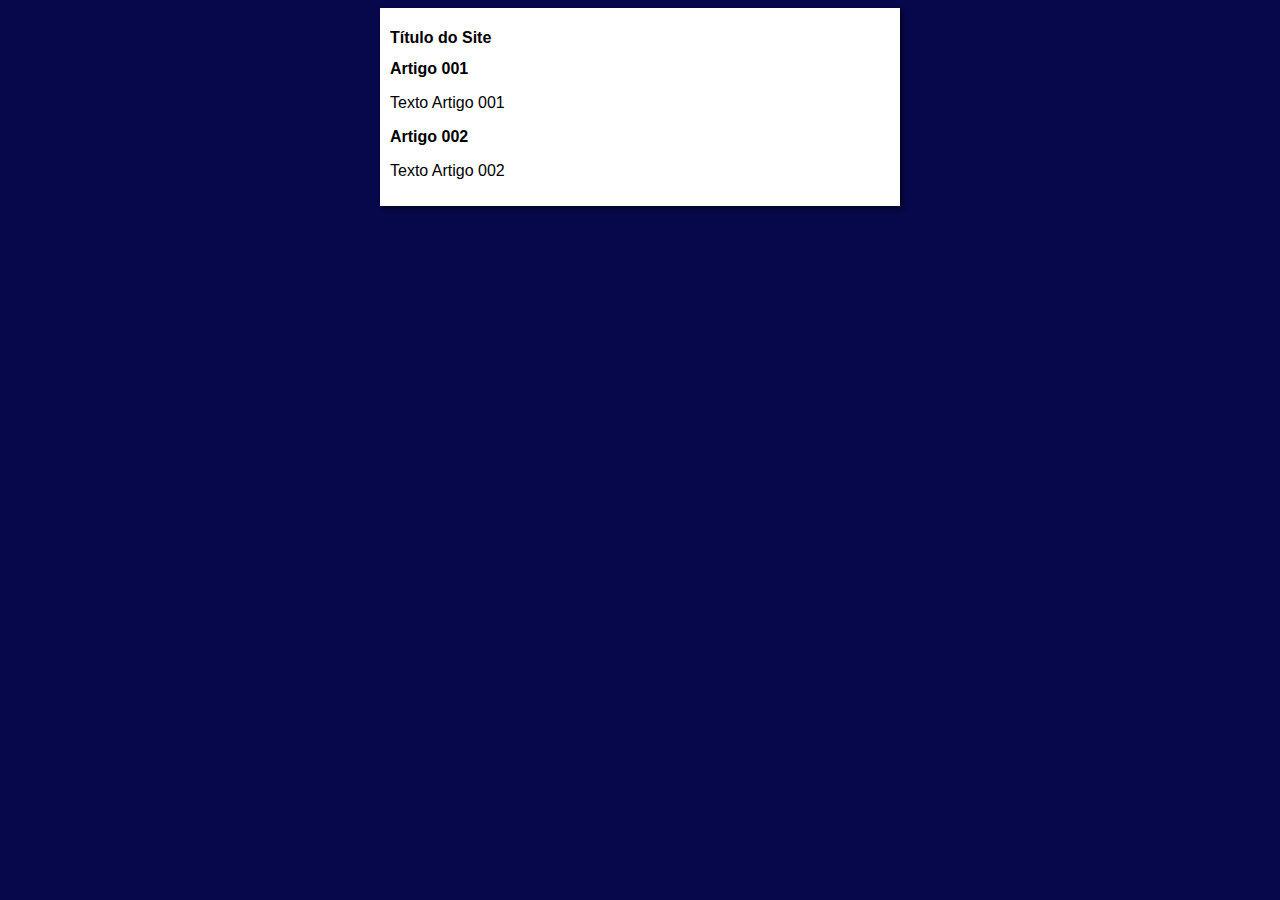
==== index.html @ 68563e4e "Iniciei o design" ====
<!DOCTYPE html>
<html lang="pt-br">
<head>
    <meta charset="UTF-8">
    <meta http-equiv="X-UA-Compatible" content="IE=edge">
    <meta name="viewport" content="width=device-width, initial-scale=1.0">
    <title>Título do Site</title>
    <link rel="stylesheet" href="estilos/style.css">
</head>
<body>
    <main>
        <header>
            <h1>Título do Site</h1>
        </header>
        <article>
            <h2>Artigo 001</h2>
            <p>Texto Artigo 001</p>
        </article>
        <article>
            <h2>Artigo 002</h2>
            <p>Texto Artigo 002</p>
        </article>
    </main>
</body>
</html>
---- estilos/style.css ----
* {
    font-family: Arial, Helvetica, sans-serif;
    font-size: 16px;
}

body {
    background-color: rgb(7, 7, 75);

}

main {
    background-color: white;
    width: 500px;
    margin: auto;
    padding: 10px;
    box-shadow: 3px 3px 5px rgba(0, 0, 0, 0.486);
}
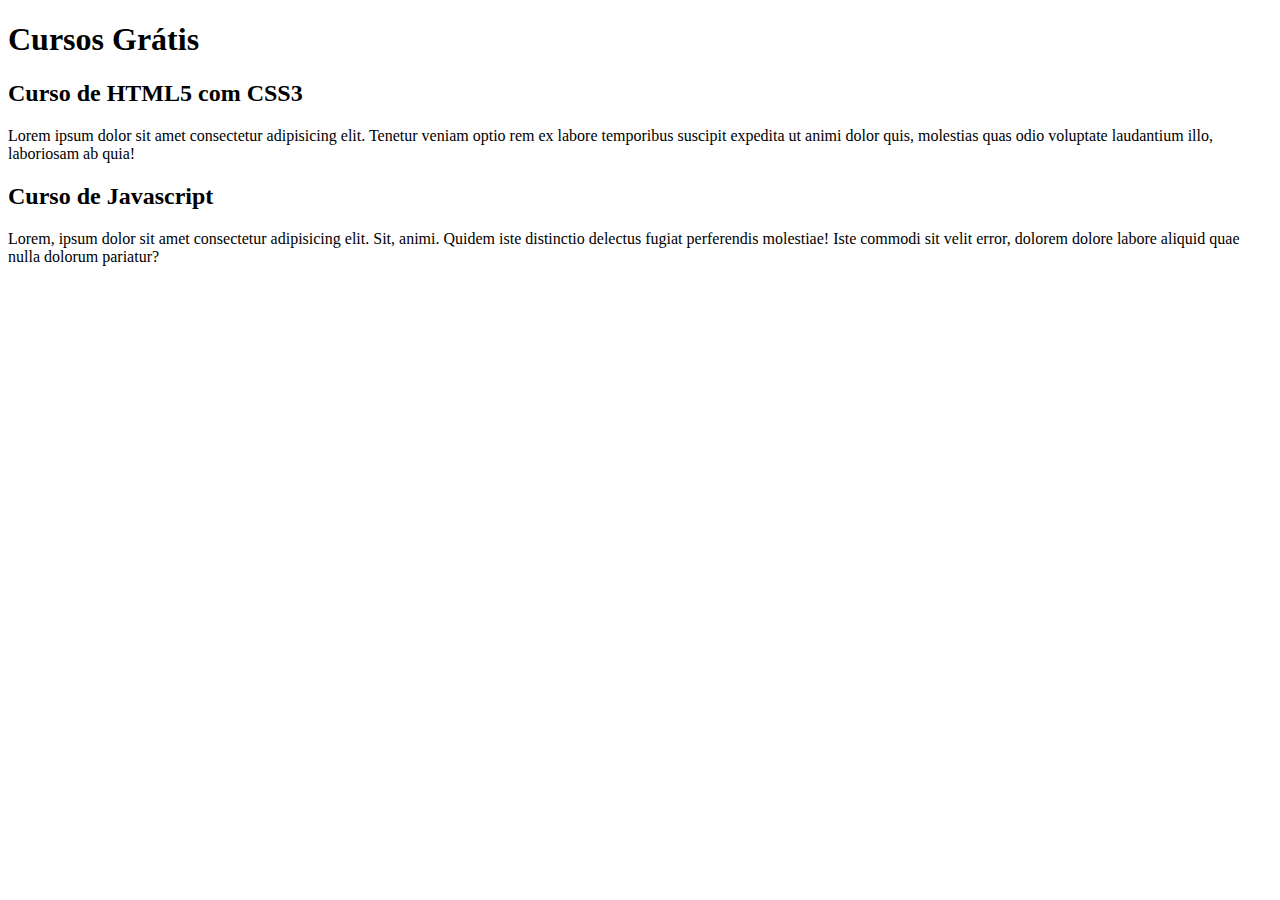
==== commit feaaa71d: "Update index.html" ====
--- a/index.html
+++ b/index.html
@@ -4,21 +4,20 @@
     <meta charset="UTF-8">
     <meta http-equiv="X-UA-Compatible" content="IE=edge">
     <meta name="viewport" content="width=device-width, initial-scale=1.0">
-    <title>Título do Site</title>
-    <link rel="stylesheet" href="estilos/style.css">
+    <title>Site teste</title>
 </head>
 <body>
     <main>
         <header>
-            <h1>Título do Site</h1>
+            <h1>Cursos Grátis</h1>
         </header>
         <article>
-            <h2>Artigo 001</h2>
-            <p>Texto Artigo 001</p>
+            <h2>Curso de HTML5 com CSS3</h2>
+            <p>Lorem ipsum dolor sit amet consectetur adipisicing elit. Tenetur veniam optio rem ex labore temporibus suscipit expedita ut animi dolor quis, molestias quas odio voluptate laudantium illo, laboriosam ab quia!</p>
         </article>
         <article>
-            <h2>Artigo 002</h2>
-            <p>Texto Artigo 002</p>
+            <h2>Curso de Javascript</h2>
+            <p>Lorem, ipsum dolor sit amet consectetur adipisicing elit. Sit, animi. Quidem iste distinctio delectus fugiat perferendis molestiae! Iste commodi sit velit error, dolorem dolore labore aliquid quae nulla dolorum pariatur?</p>
         </article>
     </main>
 </body>
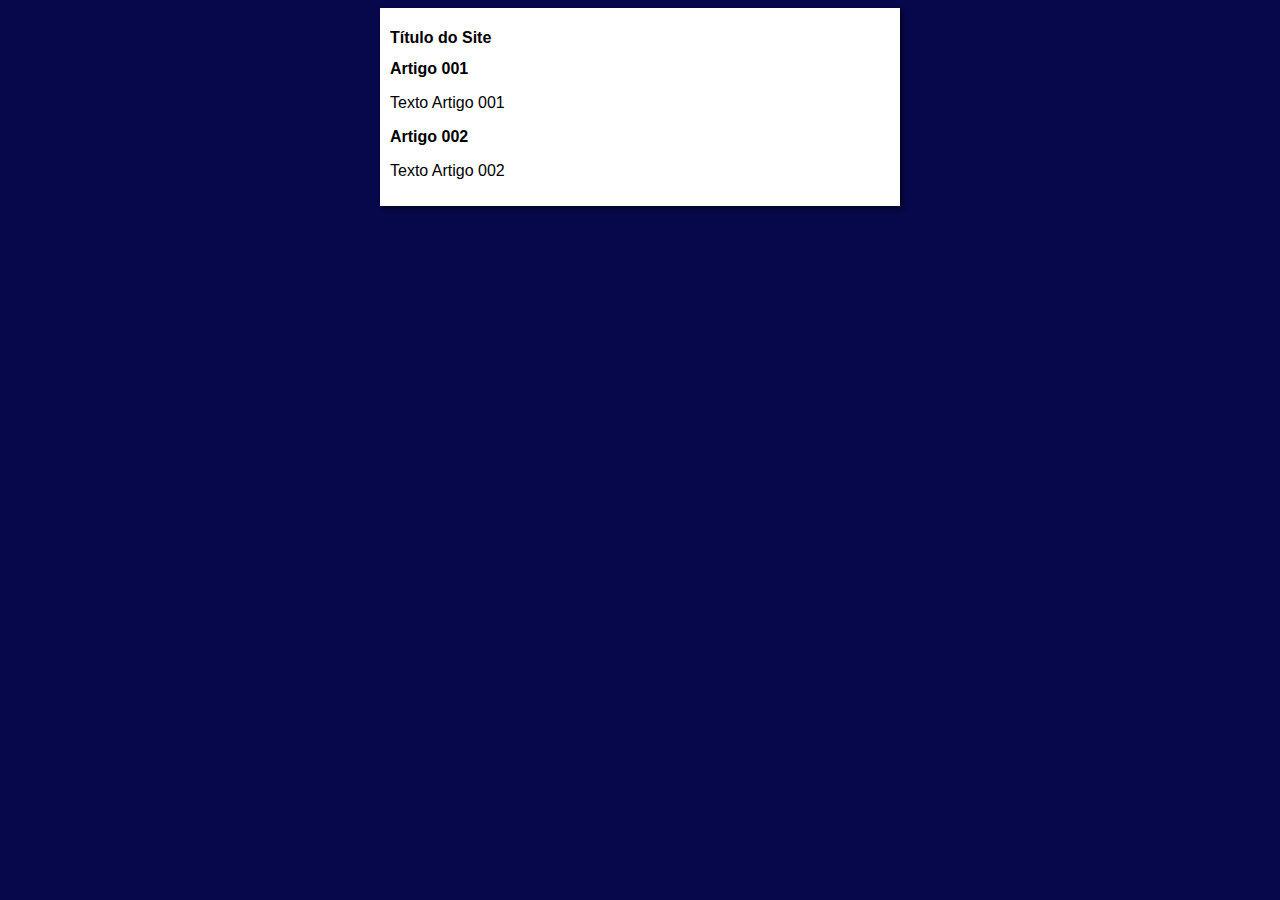
==== commit 19515df9: "Update index.html" ====
--- a/index.html
+++ b/index.html
@@ -5,19 +5,20 @@
     <meta http-equiv="X-UA-Compatible" content="IE=edge">
     <meta name="viewport" content="width=device-width, initial-scale=1.0">
     <title>Site teste</title>
+    <link rel="stylesheet" href="estilos/style.css">
 </head>
 <body>
     <main>
         <header>
-            <h1>Cursos Grátis</h1>
+            <h1>Título do Site</h1>
         </header>
         <article>
-            <h2>Curso de HTML5 com CSS3</h2>
-            <p>Lorem ipsum dolor sit amet consectetur adipisicing elit. Tenetur veniam optio rem ex labore temporibus suscipit expedita ut animi dolor quis, molestias quas odio voluptate laudantium illo, laboriosam ab quia!</p>
+            <h2>Artigo 001</h2>
+            <p>Texto Artigo 001</p>
         </article>
         <article>
-            <h2>Curso de Javascript</h2>
-            <p>Lorem, ipsum dolor sit amet consectetur adipisicing elit. Sit, animi. Quidem iste distinctio delectus fugiat perferendis molestiae! Iste commodi sit velit error, dolorem dolore labore aliquid quae nulla dolorum pariatur?</p>
+            <h2>Artigo 002</h2>
+            <p>Texto Artigo 002</p>
         </article>
     </main>
 </body>
--- a/estilos/style.css
+++ b/estilos/style.css
@@ -0,0 +1,17 @@
+* {
+    font-family: Arial, Helvetica, sans-serif;
+    font-size: 16px;
+}
+
+body {
+    background-color: rgb(7, 7, 75);
+
+}
+
+main {
+    background-color: white;
+    width: 500px;
+    margin: auto;
+    padding: 10px;
+    box-shadow: 3px 3px 5px rgba(0, 0, 0, 0.486);
+}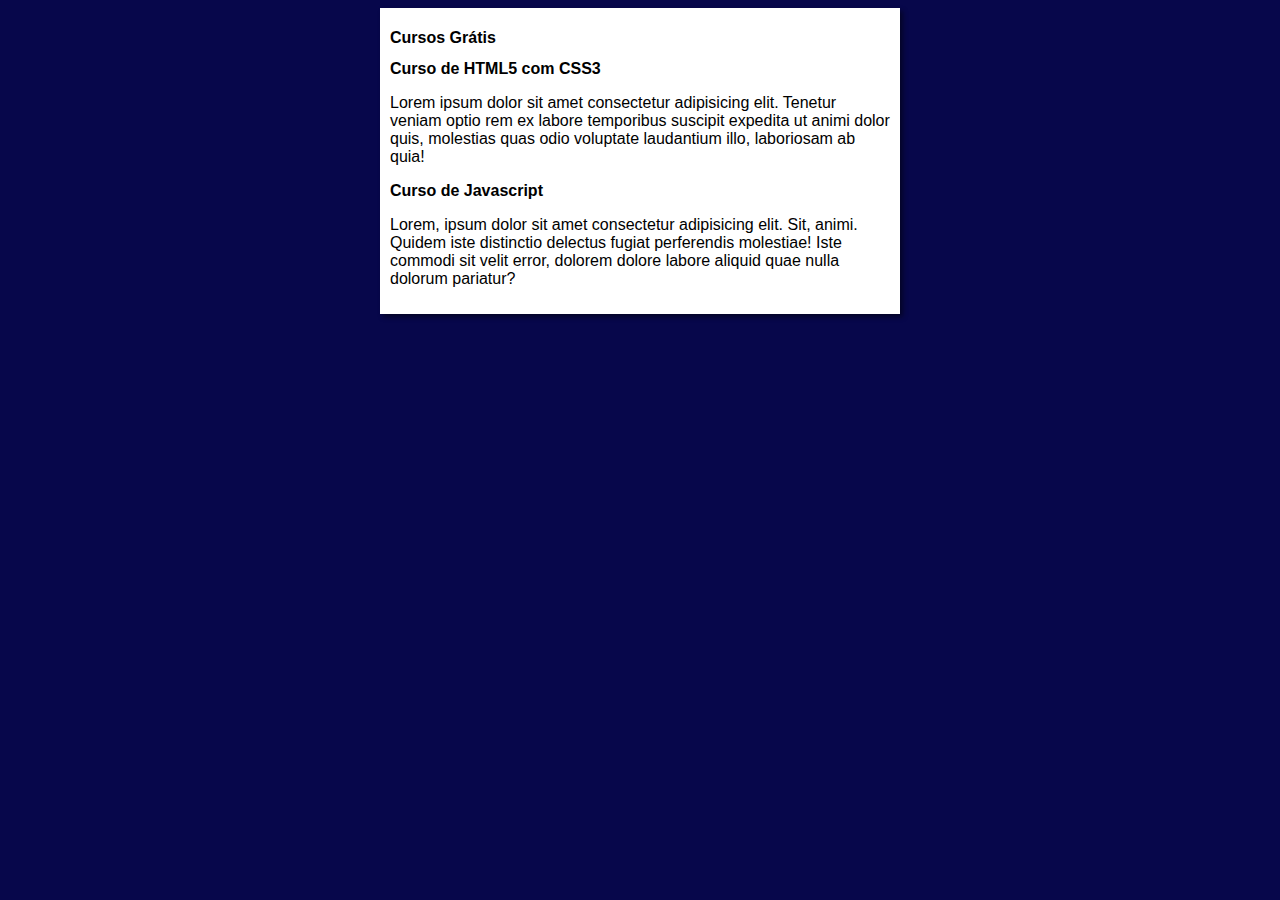
==== commit 158d3963: "Merge branch 'Design'" ====
--- a/index.html
+++ b/index.html
@@ -10,15 +10,15 @@
 <body>
     <main>
         <header>
-            <h1>Título do Site</h1>
+            <h1>Cursos Grátis</h1>
         </header>
         <article>
-            <h2>Artigo 001</h2>
-            <p>Texto Artigo 001</p>
+            <h2>Curso de HTML5 com CSS3</h2>
+            <p>Lorem ipsum dolor sit amet consectetur adipisicing elit. Tenetur veniam optio rem ex labore temporibus suscipit expedita ut animi dolor quis, molestias quas odio voluptate laudantium illo, laboriosam ab quia!</p>
         </article>
         <article>
-            <h2>Artigo 002</h2>
-            <p>Texto Artigo 002</p>
+            <h2>Curso de Javascript</h2>
+            <p>Lorem, ipsum dolor sit amet consectetur adipisicing elit. Sit, animi. Quidem iste distinctio delectus fugiat perferendis molestiae! Iste commodi sit velit error, dolorem dolore labore aliquid quae nulla dolorum pariatur?</p>
         </article>
     </main>
 </body>
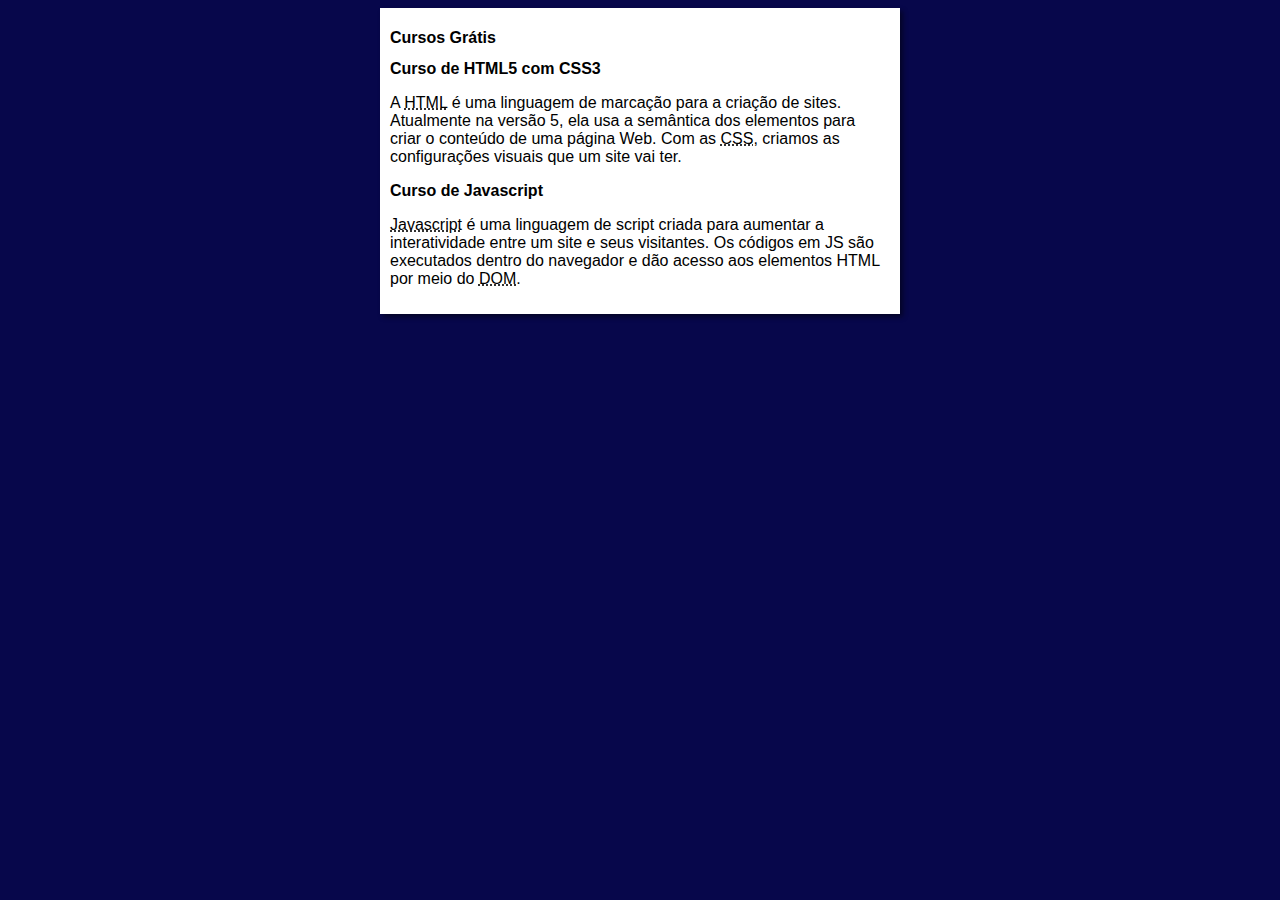
==== commit da5a9bed: "Update index.html" ====
--- a/index.html
+++ b/index.html
@@ -14,11 +14,11 @@
         </header>
         <article>
             <h2>Curso de HTML5 com CSS3</h2>
-            <p>Lorem ipsum dolor sit amet consectetur adipisicing elit. Tenetur veniam optio rem ex labore temporibus suscipit expedita ut animi dolor quis, molestias quas odio voluptate laudantium illo, laboriosam ab quia!</p>
+            <p>A <abbr title="HyperText Markup Language">HTML</abbr> é uma linguagem de marcação para a criação de sites. Atualmente na versão 5, ela usa a semântica dos elementos para criar o conteúdo de uma página Web. Com as <abbr title="Cascading Style Sheets">CSS</abbr>, criamos as configurações visuais que um site vai ter.</p>
         </article>
         <article>
             <h2>Curso de Javascript</h2>
-            <p>Lorem, ipsum dolor sit amet consectetur adipisicing elit. Sit, animi. Quidem iste distinctio delectus fugiat perferendis molestiae! Iste commodi sit velit error, dolorem dolore labore aliquid quae nulla dolorum pariatur?</p>
+            <p><abbr title="Javascript">Javascript</abbr> é uma linguagem de script criada para aumentar a interatividade entre um site e seus visitantes. Os códigos em JS são executados dentro do navegador e dão acesso aos elementos HTML por meio do <abbr title="Document Object Model">DOM</abbr>.</p>
         </article>
     </main>
 </body>
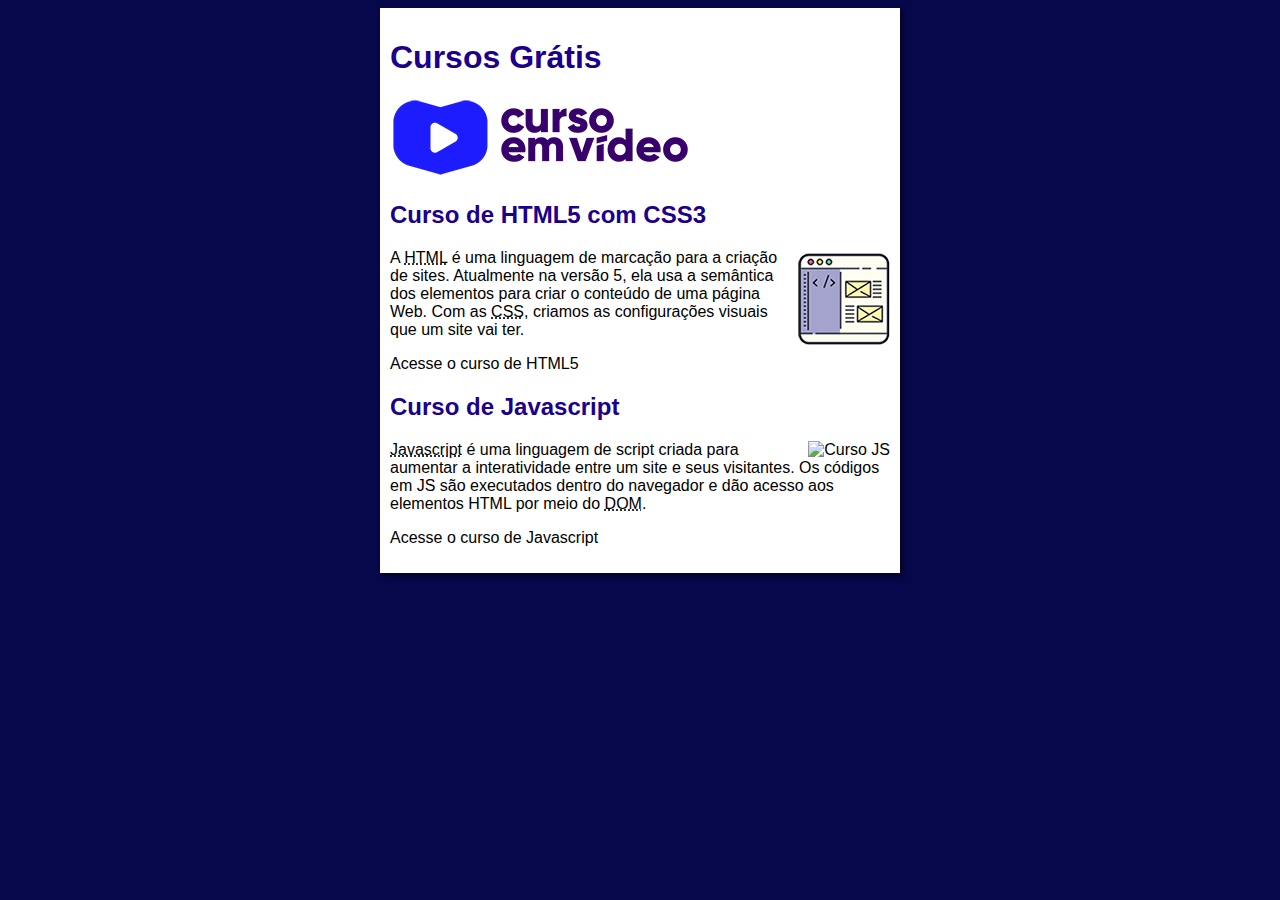
==== commit 80b3fd4b: "Update index.html" ====
--- a/index.html
+++ b/index.html
@@ -11,14 +11,19 @@
     <main>
         <header>
             <h1>Cursos Grátis</h1>
+            <img src="Imagens/curso-em-video-cor.png" alt="Curso em Vídeo">
         </header>
         <article>
             <h2>Curso de HTML5 com CSS3</h2>
+            <img class="lado" src="Imagens/curso-html-css.png" alt="Curso HTML">
             <p>A <abbr title="HyperText Markup Language">HTML</abbr> é uma linguagem de marcação para a criação de sites. Atualmente na versão 5, ela usa a semântica dos elementos para criar o conteúdo de uma página Web. Com as <abbr title="Cascading Style Sheets">CSS</abbr>, criamos as configurações visuais que um site vai ter.</p>
+            <p>Acesse o curso de HTML5</p>
         </article>
         <article>
             <h2>Curso de Javascript</h2>
+            <img class="lado" src="Imagens/curso-javascript.png" alt="Curso JS">
             <p><abbr title="Javascript">Javascript</abbr> é uma linguagem de script criada para aumentar a interatividade entre um site e seus visitantes. Os códigos em JS são executados dentro do navegador e dão acesso aos elementos HTML por meio do <abbr title="Document Object Model">DOM</abbr>.</p>
+            <p>Acesse o curso de Javascript</p>
         </article>
     </main>
 </body>
--- a/estilos/style.css
+++ b/estilos/style.css
@@ -14,4 +14,29 @@
     margin: auto;
     padding: 10px;
     box-shadow: 3px 3px 5px rgba(0, 0, 0, 0.486);
+}
+
+h1 {
+    font-size: 2em;
+    color: rgb(26, 0, 141);
+}
+
+h2 {
+    font-size: 1.5em;
+    color: rgb(26, 0, 141);
+}
+
+img.lado {
+    float: right;
+}
+
+a {
+    text-decoration: none;
+    font-weight: bold;
+    color: rgb(26, 0, 141);
+}
+
+a:hover {
+    text-decoration: underline;
+    color: rgb(26, 26, 255);
 }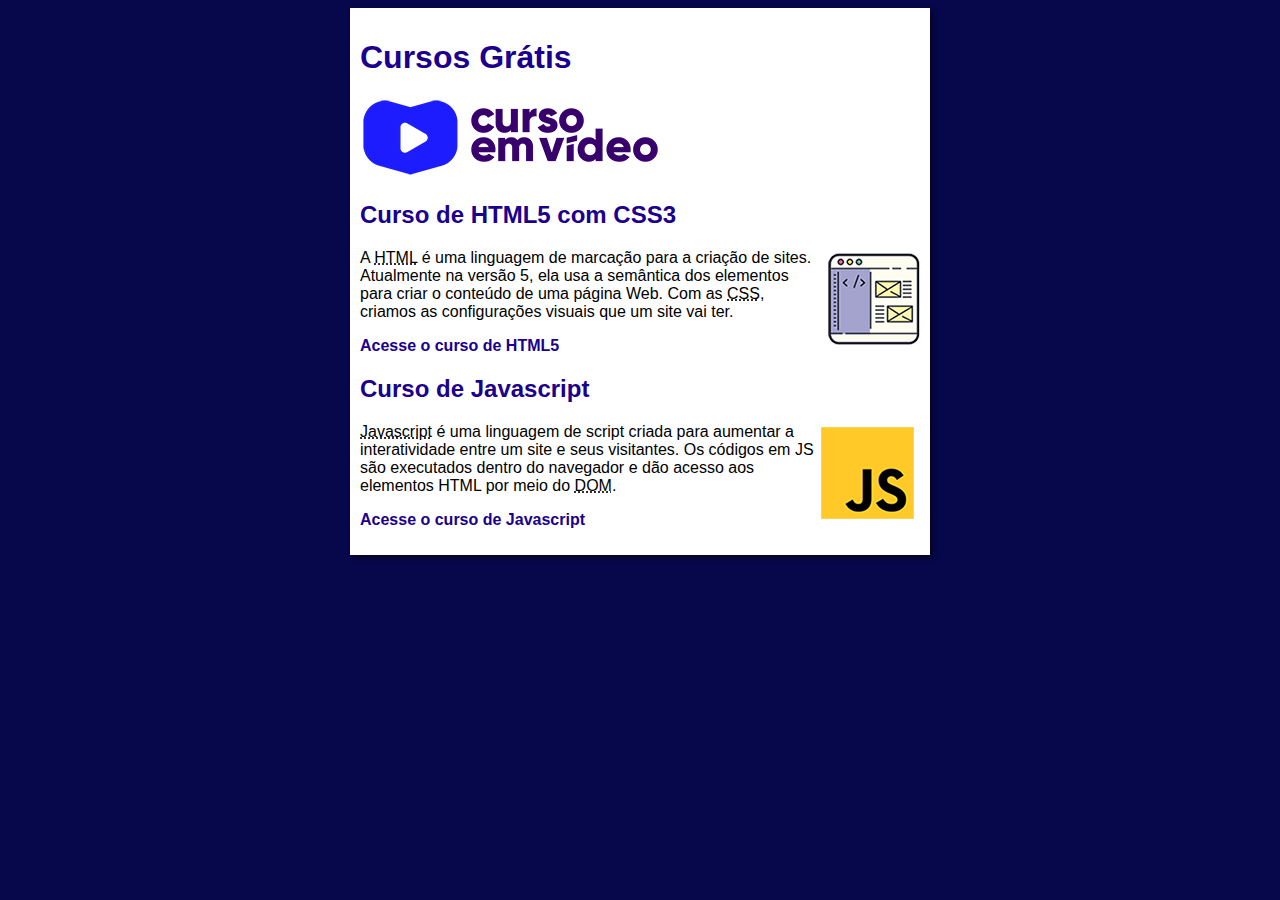
==== commit c494efdd: "Update index.html" ====
--- a/index.html
+++ b/index.html
@@ -17,13 +17,13 @@
             <h2>Curso de HTML5 com CSS3</h2>
             <img class="lado" src="Imagens/curso-html-css.png" alt="Curso HTML">
             <p>A <abbr title="HyperText Markup Language">HTML</abbr> é uma linguagem de marcação para a criação de sites. Atualmente na versão 5, ela usa a semântica dos elementos para criar o conteúdo de uma página Web. Com as <abbr title="Cascading Style Sheets">CSS</abbr>, criamos as configurações visuais que um site vai ter.</p>
-            <p>Acesse o curso de HTML5</p>
+            <p><a href="curso-html.html">Acesse o curso de HTML5</a></p>
         </article>
         <article>
             <h2>Curso de Javascript</h2>
             <img class="lado" src="Imagens/curso-javascript.png" alt="Curso JS">
             <p><abbr title="Javascript">Javascript</abbr> é uma linguagem de script criada para aumentar a interatividade entre um site e seus visitantes. Os códigos em JS são executados dentro do navegador e dão acesso aos elementos HTML por meio do <abbr title="Document Object Model">DOM</abbr>.</p>
-            <p>Acesse o curso de Javascript</p>
+            <p><a href="curso-js.html">Acesse o curso de Javascript</a></p>
         </article>
     </main>
 </body>
--- a/estilos/style.css
+++ b/estilos/style.css
@@ -10,7 +10,7 @@
 
 main {
     background-color: white;
-    width: 500px;
+    width: 560px;
     margin: auto;
     padding: 10px;
     box-shadow: 3px 3px 5px rgba(0, 0, 0, 0.486);
